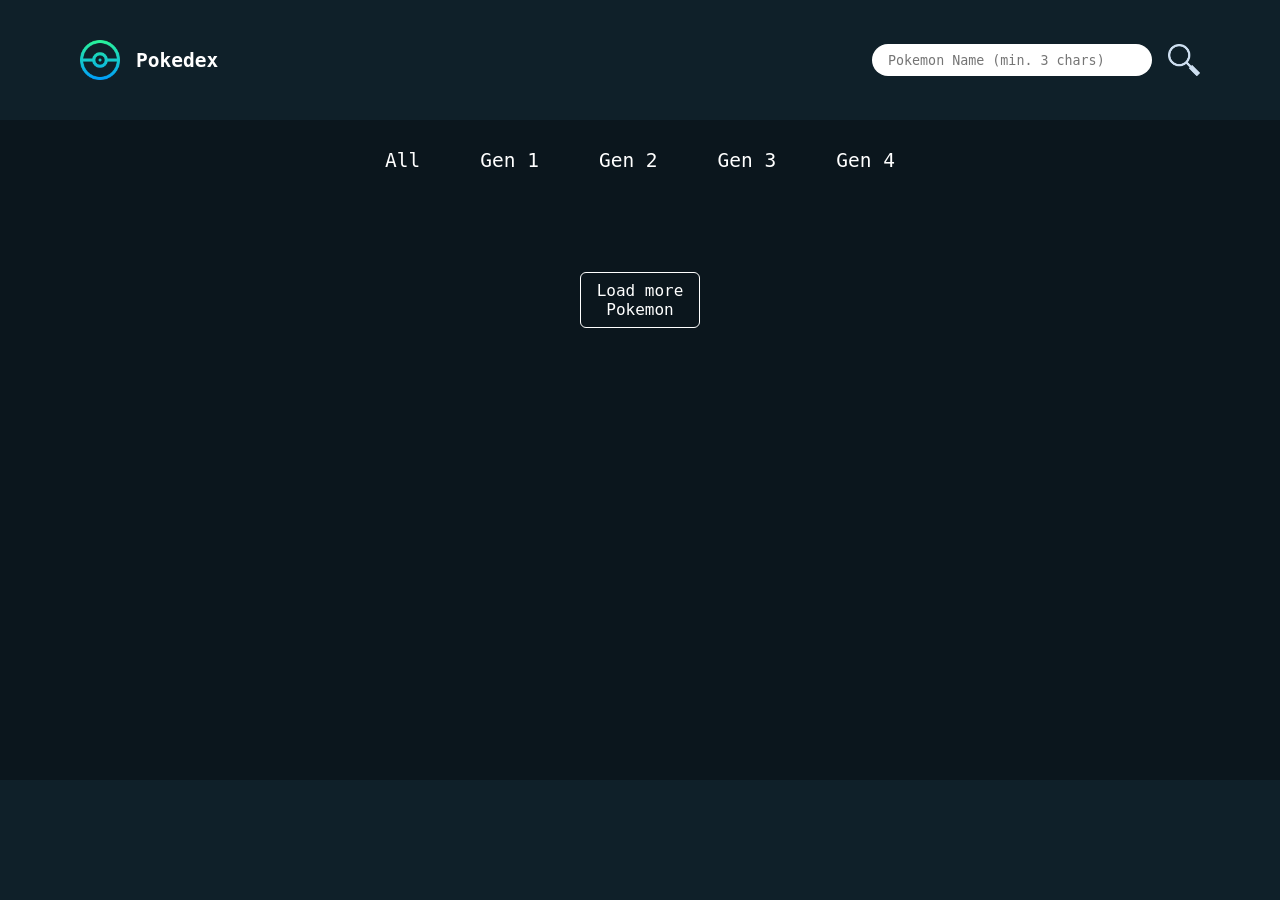
==== index.html @ aa998f6b "added basic css for dialog" ====
<!DOCTYPE html>
<html lang="de">

<head>
    <meta charset="UTF-8">
    <meta name="viewport" content="width=device-width, initial-scale=1.0">
    <title>Pokedex</title>

    <!-- SCRIPTS -->
    <script defer src="./js/db.js"></script>
    <script defer src="./js/html_templates.js"></script>
    <script defer src="./js/script.js"></script>

    <!-- STYLE -->
    <link rel="stylesheet" href="./css/content_sizing.css">
    <link rel="stylesheet" href="./css/website_style.css">
    <link rel="stylesheet" href="./css/main_pokecard_style.css">
    <link rel="stylesheet" href="./css/detail_pokecard_style.css">
    <link rel="stylesheet" href="./css/background_type.css">

    <!-- FAVICON -->
    <link rel="icon" type="image/png" href="./assets/img/crab_logo.png">

    <!-- FONTS -->
    <link rel="preconnect" href="https://fonts.googleapis.com">
    <link rel="preconnect" href="https://fonts.gstatic.com" crossorigin>
    <link
        href="https://fonts.googleapis.com/css2?family=IBM+Plex+Mono:ital,wght@0,100;0,200;0,300;0,400;0,500;0,600;0,700;1,100;1,200;1,300;1,400;1,500;1,600;1,700&display=swap"
        rel="stylesheet">

</head>

<body onload="init()">

    <div id="loader_id" class="loader hidden">
        <img src="./assets/img/img/pokeball_icon_2.png" class="spinner_img">
    </div>

    <header>
        <section class="header_content">
            <div class="header_content_title_section">
                <img src="./assets/img/img/pokeball_icon_2.png">
                <h1>Pokedex</h1>
            </div>
            <div class="header_content_search_section">
                <input type="text" id="search_input_id" placeholder="Pokemon Name (min. 3 chars)">
                <img src="./assets/img/img/search_iconpng.png" onclick="searchPokemon()">
            </div>

        </section>
    </header>

    <main>
        <section class="main_content">

            <div class="main_content_filter_section">
                <h2>All</h2>
                <h2>Gen 1</h2>
                <h2>Gen 2</h2>
                <h2>Gen 3</h2>
                <h2>Gen 4</h2>
            </div>

            <div class="main_content_all_pokecards" id="all_pokecards_id">

            </div>

            <div class="main_content_button_section">
                <button onclick="loadMorePokemons()">Load more Pokemon</button>
            </div>

        </section>

    </main>

    <footer>
        <section class="footer_content">

        </section>

    </footer>

    <dialog class="pokemon_detail_card_dialog_style" id="pokemon_detail_card_dialog_id" closedby="any">
        <section class="pokemon_detail_card_upper_half">

            <div class="pokemon_detail_card_upper_half_title" id="dialog_pokemon_name_id">
            </div>

            <div class="pokemon_detail_card_upper_half_img_pokemon">
                <img src="#">
            </div>

            <div class="pokemon_detail_card_upper_half_img_type">
                <img src="#">
            </div>

        </section>

        <section class="pokemon_detail_card_lower_half">

        </section>







        <div class="dialog_stats">

        </div>

    </dialog>


</body>

</html>
---- css/content_sizing.css ----
* {
    margin: 0;
    box-sizing: border-box;
}

header {
    background-color: green;
    width: 100%;
    height: 120px;
    display: flex;
    justify-content: center;
}

.header_content {
    width: 100%;
    max-width: 1920px;
    height: 100%;
    background-color: rgb(15, 32, 41);
}

main {
    width: 100%;
    min-height: calc(100dvh - 240px);
    background-color: yellow;
    display: flex;
    justify-content: center;
}

.main_content {
    width: 100%;
    max-width: 1920px;
    min-height: calc(100dvh - 240px);
    background-color: rgb(11, 22, 29);
}

footer {
    background-color: blue;
    width: 100%;
    height: 120px;
    display: flex;
    justify-content: center;
}

.footer_content {
    width: 100%;
    max-width: 1920px;
    height: 100%;
    background-color: rgb(15, 32, 41);
}
---- css/website_style.css ----
* {
    font-family: monospace;
    color: white;
}

/* LOADING SPINNER */
.loader {
    position: fixed;
    top: 0;
    left: 0;
    width: 100%;
    height: 100%;
    background-color: rgba(0, 0, 0, 0.9);
    display: flex;
    justify-content: center;
    align-items: center;
    z-index: 100;
    overflow: hidden;
}

.spinner_img {
    width: 80px;
    height: 80px;
    animation: spin 1s linear infinite;
}

.hidden {
    display: none;
}

@keyframes spin {
    0% {
        transform: rotate(0deg) scale(1);
    }

    50% {
        transform: rotate(180deg) scale(1.2);
    }

    100% {
        transform: rotate(360deg) scale(1.0);
    }
}


/* HEADER */
.header_content {
    padding: 0 80px;
    display: flex;
    align-items: center;
    justify-content: space-between;
}

.header_content img {
    width: 40px;
    height: 40px;
}

.header_content_title_section {
    display: flex;
    justify-content: center;
    align-items: center;
    gap: 16px;
}

.header_content_search_section {
    display: flex;
    gap: 16px;
}

.header_content_search_section img {
    width: 32px;
    height: 32px;
}

.header_content input {
    width: 280px;
    height: 32px;
    border-radius: 16px;
    border: none;
    padding: 0 16px;
    color: black;
}


/* MAIN */
.main_content {
    padding: 0 80px;
}

/* FILTERSECTION */
.main_content_filter_section {
    height: 80px;
    display: flex;
    justify-content: center;
    align-items: center;
    gap: 60px;
    padding: 16px;
}

.main_content_filter_section h2 {
    font-weight: 200;
}

.main_content_filter_section h2:hover {
    text-decoration: underline;
    cursor: pointer;
}

/* POKECARD OVERVIEW */
.main_content_all_pokecards {
    padding: 20px 0;
    flex-wrap: wrap;
    display: flex;
    justify-content: center;
    align-items: flex-start;
    gap: 16px 16px
}

/* MAIN BUTTON SECTION */
.main_content_button_section {
    width: 100%;
    height: 120px;
    display: flex;
    justify-content: center;
    align-items: center;
}

.main_content_button_section button {
    width: 120px;
    height: 56px;
    background-color: transparent;
    border: 1px solid white;
    border-radius: 6px;
    color: white;
    font-size: 16px;
    transition-duration: 200ms;
}

.main_content_button_section button:hover {
    background-color: rgb(15, 32, 41);
    cursor: pointer;
    font-weight: bold;
    transform: scale(1.05);
}
---- css/main_pokecard_style.css ----
.main_content_pokecard {
    background-color: rgb(15, 32, 41);
    width: 300px;
    height: 500px;
    border-radius: 16px;
}

.main_content_pokecard:hover {
    transform: scale(1.025);
    cursor: pointer;
    transition-duration: 200ms;
}

.main_content_pokecard_header {
    width: 100%;
    height: 13%;
    display: flex;
    align-items: center;
    justify-content: center;
    gap: 8px
}

.main_content_pokecard_header h3 {
    font-weight: 400;
    font-size: 24px;
}

.main_content_pokecard_main {
    width: 100%;
    height: 72%;
    display: flex;
    justify-content: center;
    align-items: center;    
    position: relative;
}

.main_content_pokecard_main_pokemon_img {
    height: 100%;
    width: 100%;
    position: absolute;
    top: calc((100% - 70%)/2);
    left: calc((100% - 70%)/2);
}

.main_content_pokecard_main_pokemon_img img {
    height: 70%;
    width: 70%;
}

.type_background_split {
    position: relative;
    display: flex;
}

.background_left,
.background_right {
    width: 50%;
    height: 100%;
}

.background_left img,
.background_right img {
    width: 100%;
    height: 100%;
    object-fit: cover;
}

.main_content_pokecard_footer {
    width: 100%;
    height: 15%;
}

.main_content_pokecard_footer_types {
    height: 100%;
    width: 100%;
    display: flex;
    justify-content: center;
    align-items: center;
    gap: 16px;
}

.main_content_pokecard_footer_types img {
    width: 64px;
    height: 64px;
}
---- css/detail_pokecard_style.css ----
body:has(dialog[open]) {
  overflow: hidden;
}

dialog::backdrop {
  background-color: rgba(0, 0, 0, 0.8)
}

.pokemon_detail_card_dialog_style {
    padding: 0;
    width: 400px;
    height: 600px;
    border-radius: 16px;
    border: none;
    top: calc((100% - 600px)/2);
    left: calc((100% - 400px)/2);
}

.pokemon_detail_card_upper_half {
    width: 100%;
    height: 50%;
    background-color: rgb(12, 30, 37);
}

.pokemon_detail_card_upper_half_title {
    width: 100%;
    height: 15%;
    display: flex;
    justify-content: center;
    align-items: center;
    text-align: center;
}

.pokemon_detail_card_upper_half_img_pokemon {
    width: 100%;
    height: 70%;
}

.pokemon_detail_card_upper_half_img_type {
    width: 100%;
    height: 15%;
}
---- css/background_type.css ----
.type_background {
    background: center;
    background-size: cover;
    background-repeat: no-repeat;
}

.water_background {
    background: center;
    background-size: cover;
    background-repeat: no-repeat;
    background-image: url(../assets/img/type_backgrounds/type_water_background.png);
}

.bug_background {
    background: center;
    background-size: cover;
    background-repeat: no-repeat;
    background-image: url(../assets/img/type_backgrounds/type_bug_background.png);
}

.steel_background {
    background: center;
    background-size: cover;
    background-repeat: no-repeat;
    background-image: url(../assets/img/type_backgrounds/type_steel_background.png);
}

.electric_background {
    background: center;
    background-size: cover;
    background-repeat: no-repeat;
    background-image: url(../assets/img/type_backgrounds/type_electric_background.png);
}

.grass_background {
    background: center;
    background-size: cover;
    background-repeat: no-repeat;
    background-image: url(../assets/img/type_backgrounds/type_grass_background.png);
}

.rock_background {
    background: center;
    background-size: cover;
    background-repeat: no-repeat;
    background-image: url(../assets/img/type_backgrounds/type_rock_background.png);
}

.ground_background {
    background: center;
    background-size: cover;
    background-repeat: no-repeat;
    background-image: url(../assets/img/type_backgrounds/type_ground_background.png);
}

.psychic_background {
    background: center;
    background-size: cover;
    background-repeat: no-repeat;
    background-image: url(../assets/img/type_backgrounds/type_psychic_background.png);
}

.fairy_background {
    background: center;
    background-size: cover;
    background-repeat: no-repeat;
    background-image: url(../assets/img/type_backgrounds/type_fairy_background.png);
}

.dark_background {
    background: center;
    background-size: cover;
    background-repeat: no-repeat;
    background-image: url(../assets/img/type_backgrounds/type_dark_background.png);
}

.dragon_background {
    background: center;
    background-size: cover;
    background-repeat: no-repeat;
    background-image: url(../assets/img/type_backgrounds/type_dragon_background.png);
}

.poison_background {
    background: center;
    background-size: cover;
    background-repeat: no-repeat;
    background-image: url(../assets/img/type_backgrounds/type_poison_background.png);
}

.ghost_background {
    background: center;
    background-size: cover;
    background-repeat: no-repeat;
    background-image: url(../assets/img/type_backgrounds/type_ghost_background.png);
}

.normal_background {
    background: center;
    background-size: cover;
    background-repeat: no-repeat;
    background-image: url(../assets/img/type_backgrounds/type_normal_background.png);
}

.flying_background {
    background: center;
    background-size: cover;
    background-repeat: no-repeat;
    background-image: url(../assets/img/type_backgrounds/type_flying_background.png);
}

.fighting_background {
    background: center;
    background-size: cover;
    background-repeat: no-repeat;
    background-image: url(../assets/img/type_backgrounds/type_fighting_background.png);
}

.ice_background {
    background: center;
    background-size: cover;
    background-repeat: no-repeat;
    background-image: url(../assets/img/type_backgrounds/type_ice_background.png);
}
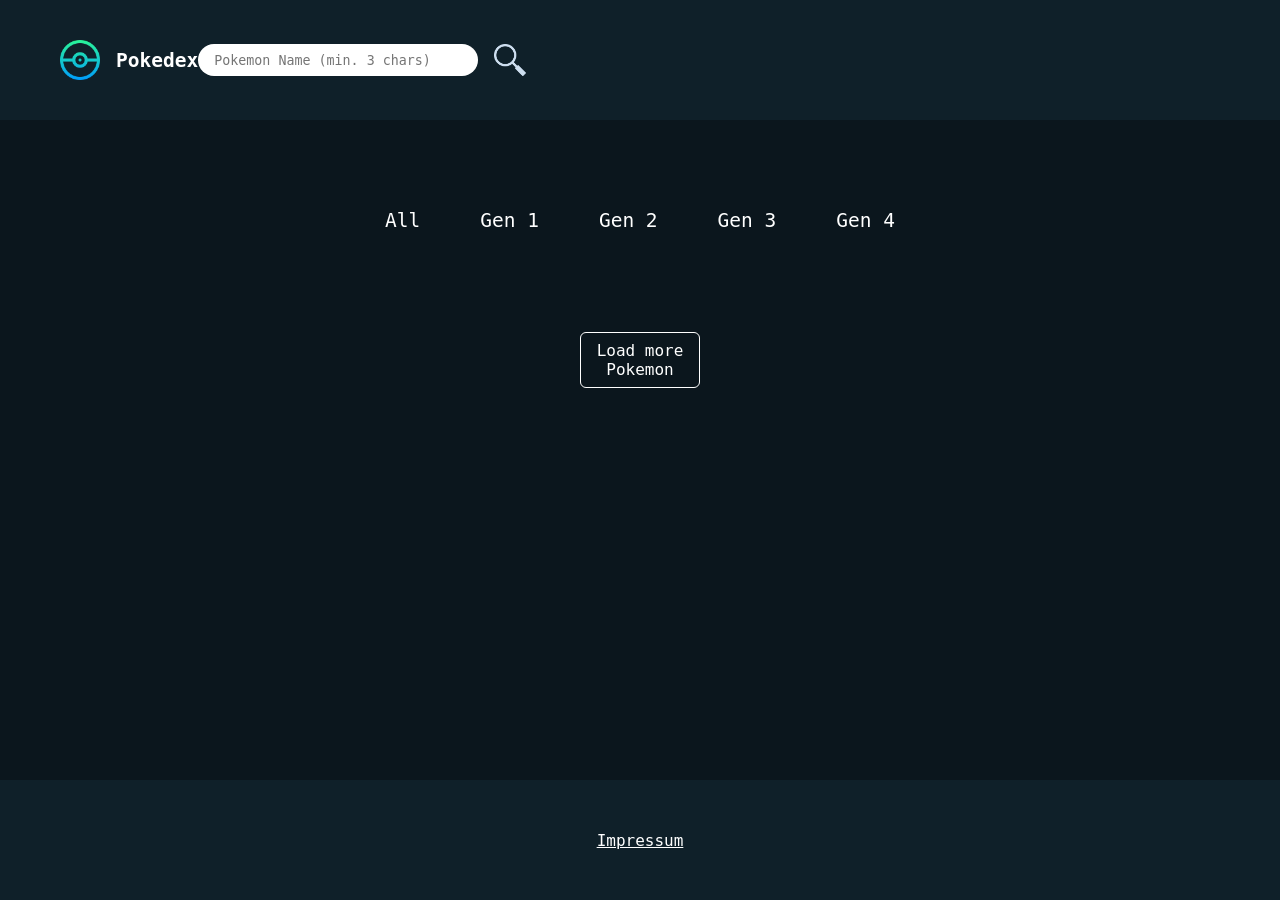
==== commit 309bd270: "added impressum" ====
--- a/index.html
+++ b/index.html
@@ -17,9 +17,10 @@
     <link rel="stylesheet" href="./css/main_pokecard_style.css">
     <link rel="stylesheet" href="./css/detail_pokecard_style.css">
     <link rel="stylesheet" href="./css/background_type.css">
+    <link rel="stylesheet" href="./css/impressum.css">
 
     <!-- FAVICON -->
-    <link rel="icon" type="image/png" href="./assets/img/crab_logo.png">
+    <link rel="icon" type="image/png" href="./assets/img/img/pokeball_icon_2.png">
 
     <!-- FONTS -->
     <link rel="preconnect" href="https://fonts.googleapis.com">
@@ -76,40 +77,14 @@
     <footer>
         <section class="footer_content">
 
+            <a href="./impressum.html">Impressum</a>
+
         </section>
 
     </footer>
 
     <dialog class="pokemon_detail_card_dialog_style" id="pokemon_detail_card_dialog_id" closedby="any">
-        <section class="pokemon_detail_card_upper_half">
-
-            <div class="pokemon_detail_card_upper_half_title" id="dialog_pokemon_name_id">
-            </div>
-
-            <div class="pokemon_detail_card_upper_half_img_pokemon">
-                <img src="#">
-            </div>
-
-            <div class="pokemon_detail_card_upper_half_img_type">
-                <img src="#">
-            </div>
-
-        </section>
-
-        <section class="pokemon_detail_card_lower_half">
-
-        </section>
-
-
-
-
-
-
-
-        <div class="dialog_stats">
-
-        </div>
-
+        
     </dialog>
 
 
--- a/css/content_sizing.css
+++ b/css/content_sizing.css
@@ -4,7 +4,7 @@
 }
 
 header {
-    background-color: green;
+    background-color: rgb(15, 32, 41);
     width: 100%;
     height: 120px;
     display: flex;
@@ -21,7 +21,7 @@
 main {
     width: 100%;
     min-height: calc(100dvh - 240px);
-    background-color: yellow;
+    background-color: rgb(11, 22, 29);
     display: flex;
     justify-content: center;
 }
@@ -34,7 +34,7 @@
 }
 
 footer {
-    background-color: blue;
+    background-color: rgb(15, 32, 41);
     width: 100%;
     height: 120px;
     display: flex;
--- a/css/website_style.css
+++ b/css/website_style.css
@@ -142,4 +142,10 @@
     cursor: pointer;
     font-weight: bold;
     transform: scale(1.05);
-}+}
+
+/* FOOTER */
+footer a {
+    color: white;
+    font-size: 16px;
+}
--- a/css/detail_pokecard_style.css
+++ b/css/detail_pokecard_style.css
@@ -1,9 +1,9 @@
 body:has(dialog[open]) {
-  overflow: hidden;
+    overflow: hidden;
 }
 
 dialog::backdrop {
-  background-color: rgba(0, 0, 0, 0.8)
+    background-color: rgba(0, 0, 0, 0.8)
 }
 
 .pokemon_detail_card_dialog_style {
@@ -20,6 +20,7 @@
     width: 100%;
     height: 50%;
     background-color: rgb(12, 30, 37);
+    position: relative;
 }
 
 .pokemon_detail_card_upper_half_title {
@@ -34,9 +35,148 @@
 .pokemon_detail_card_upper_half_img_pokemon {
     width: 100%;
     height: 70%;
+    display: flex;
+    justify-content: center;
+    align-self: center;
+    position: relative;
+}
+
+.pokemon_detail_card_upper_half_img_pokemon_img {
+    height: 100%;
+    width: 100%;
+    position: absolute;
+    display: flex;
+    justify-content: center;
+    align-items: center;
+}
+
+.pokemon_detail_card_upper_half_img_pokemon_img img {
+    height: 80%;
 }
 
 .pokemon_detail_card_upper_half_img_type {
     width: 100%;
     height: 15%;
-}+    display: flex;
+    justify-content: center;
+    align-items: center;
+    gap: 24px
+}
+
+.pokemon_detail_card_upper_half_img_type img {
+    height: 100%;
+}
+
+.img_next_button {
+    position: absolute;
+    top: calc((100% - 40px)/2);
+    right: 16px
+}
+
+.img_next_button:hover {
+    cursor: pointer;
+}
+
+.img_next_button img {
+    width: 40px;
+    height: 40px;
+}
+
+.img_prev_button {
+    position: absolute;
+    top: calc((100% - 40px)/2);
+    left: 16px
+}
+
+.img_prev_button:hover {
+    cursor: pointer;
+}
+
+.img_prev_button img {
+    width: 40px;
+    height: 40px;
+    rotate: 180deg;
+}
+
+.pokemon_detail_card_lower_half {
+    width: 100%;
+    height: 50%;
+    background-color: rgb(16, 44, 57);
+}
+
+.pokemon_detail_card_lower_half_categories {
+    width: 100%;
+    height: 15%;
+    display: flex;
+    justify-content: center;
+    align-items: center;
+}
+
+.pokemon_detail_card_lower_half_categories_title {
+    background-color: rgb(20, 61, 78);
+    height: 100%;
+    width: calc(100% / 3);
+    display: flex;
+    justify-content: center;
+    align-items: center;
+}
+
+.pokemon_detail_card_lower_half_categories_title:hover {
+    cursor: pointer;
+    background-color: rgb(40, 90, 110);
+}
+
+.pokemon_detail_card_lower_half_categories_title h4 {
+    font-weight: 400;
+    font-size: 16px;
+}
+
+.selected h4 {
+    font-weight: 800;
+}
+
+.selected {
+    background-color: rgb(40, 90, 110);
+}
+
+.display_none {
+    display: none
+}
+
+.display {
+    display: block;
+}
+
+#stats_main_id {
+    height: 85%;
+    width: 100%;
+}
+
+.pokemon_detail_card_lower_half_stats {
+    height: 100%;
+    width: 100%;
+    display: flex;
+    flex-direction: column;
+    gap: 8px;
+    padding: 24px 16px;
+}
+
+.pokemin_detail_card_lower_half_stats_textline p {
+    min-width: 200px;
+    font-size: 16px;
+}
+
+.pokemin_detail_card_lower_half_stats_textline span {
+    font-size: 16px;
+}
+
+.pokemin_detail_card_lower_half_stats_textline {
+    display: flex;
+}
+
+#stats_stats_id {
+    height: 85%;
+    width: 100%;
+}
+
+
--- a/css/impressum.css
+++ b/css/impressum.css
@@ -0,0 +1,58 @@
+* {
+    margin: 0;
+    box-sizing: border-box;
+    color: white;
+}
+
+header {
+    background-color: rgb(15, 32, 41);
+    width: 100%;
+    height: 120px;
+    display: flex;
+    justify-content: center;
+}
+
+.header_content {
+    width: 100%;
+    max-width: 1920px;
+    height: 100%;
+    background-color: rgb(15, 32, 41);
+    display: flex;
+    justify-content: flex-start;
+    align-items: center;
+    padding: 0 60px;
+}
+
+main {
+    width: 100%;
+    min-height: calc(100dvh - 240px);
+    background-color: rgb(11, 22, 29);
+    display: flex;
+    justify-content: center;
+}
+
+.main_content {
+    width: 100%;
+    max-width: 1920px;
+    min-height: calc(100dvh - 240px);
+    background-color: rgb(11, 22, 29);
+    padding: 60px 60px;
+}
+
+footer {
+    background-color: rgb(15, 32, 41);
+    width: 100%;
+    height: 120px;
+    display: flex;
+    justify-content: center;
+}
+
+.footer_content {
+    width: 100%;
+    max-width: 1920px;
+    height: 100%;
+    background-color: rgb(15, 32, 41);
+    display: flex;
+    justify-content: center;
+    align-items: center;
+}
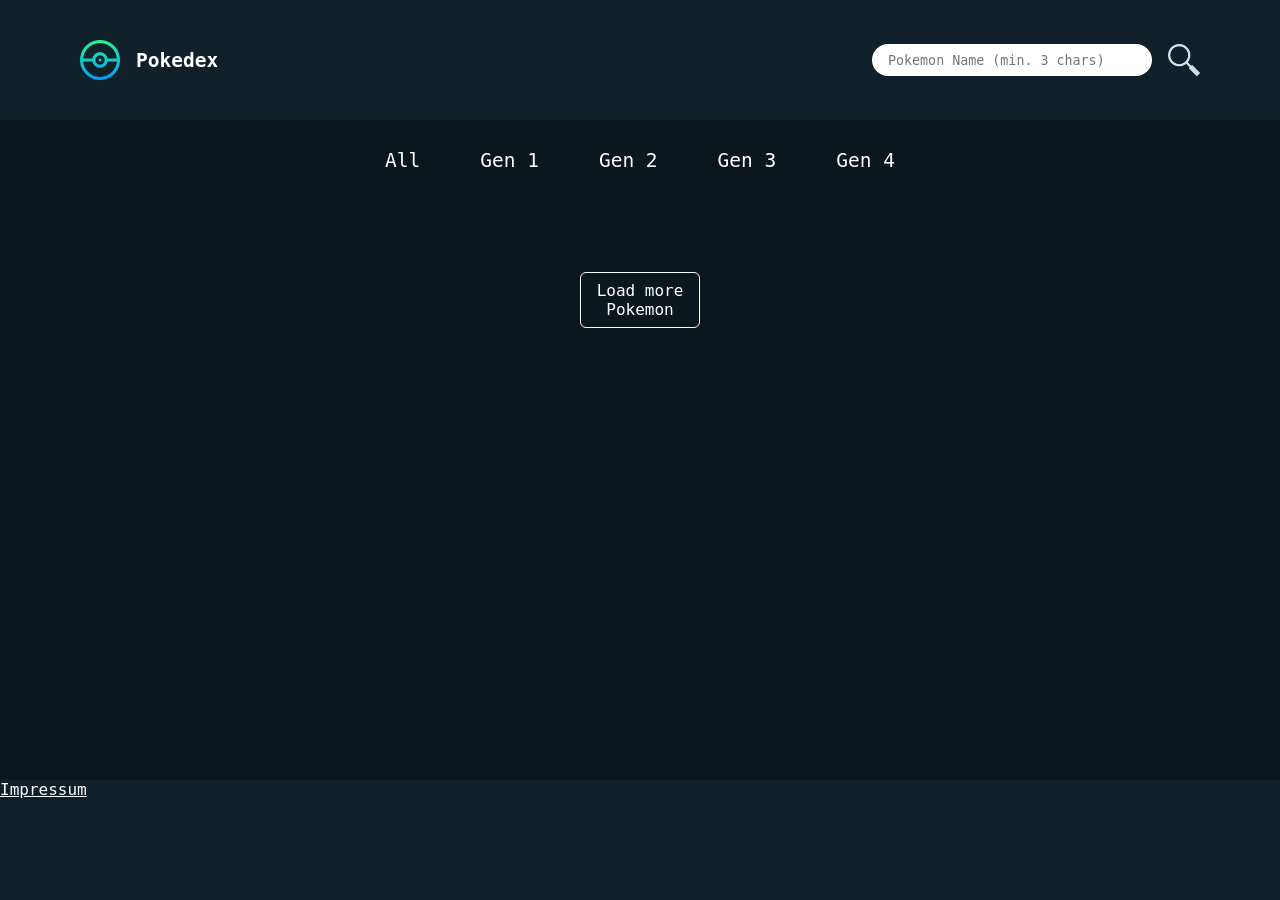
==== commit c1f7b816: "added new stats to functions" ====
--- a/index.html
+++ b/index.html
@@ -17,7 +17,6 @@
     <link rel="stylesheet" href="./css/main_pokecard_style.css">
     <link rel="stylesheet" href="./css/detail_pokecard_style.css">
     <link rel="stylesheet" href="./css/background_type.css">
-    <link rel="stylesheet" href="./css/impressum.css">
 
     <!-- FAVICON -->
     <link rel="icon" type="image/png" href="./assets/img/img/pokeball_icon_2.png">
--- a/css/website_style.css
+++ b/css/website_style.css
@@ -149,3 +149,5 @@
     color: white;
     font-size: 16px;
 }
+
+
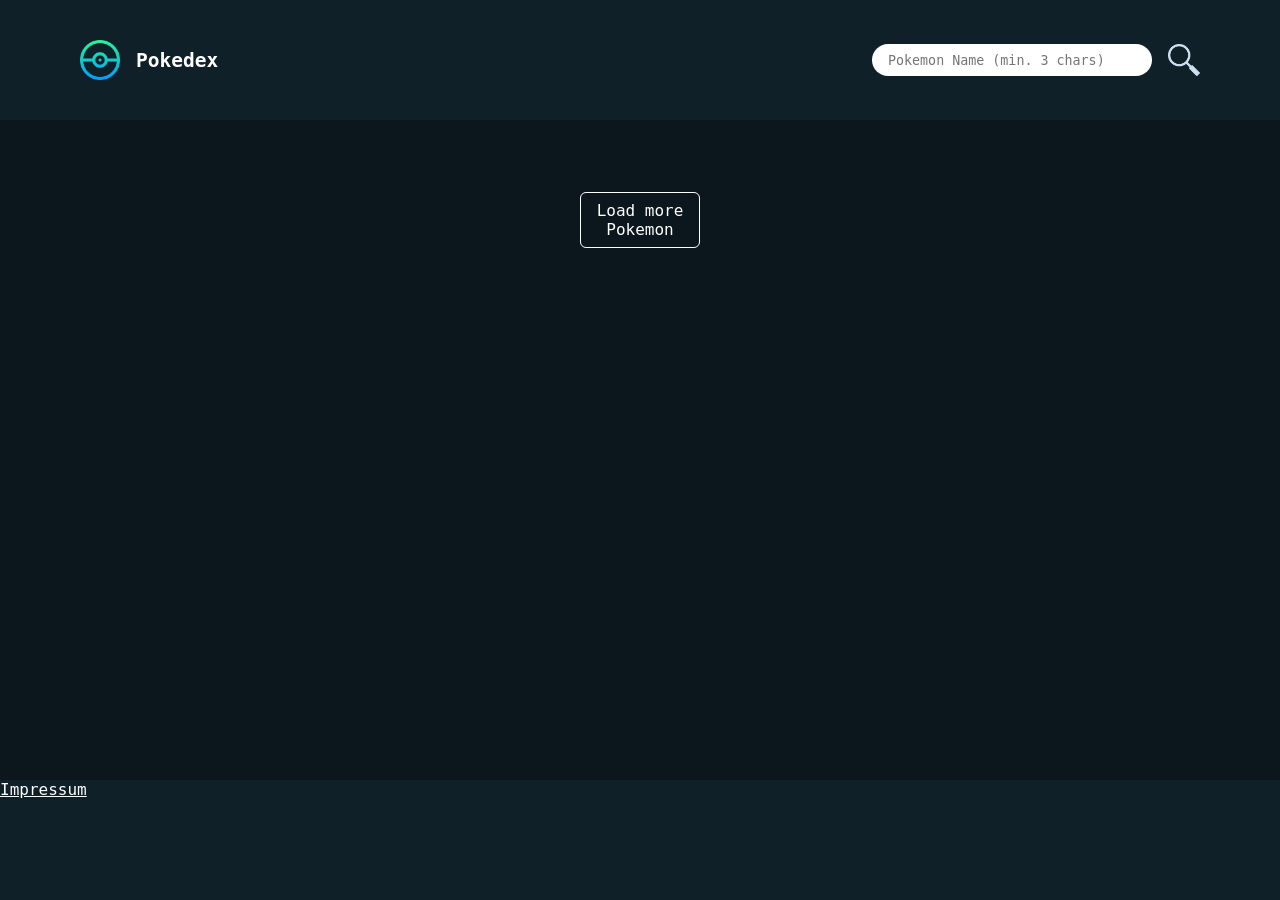
==== commit 693749f5: "deleted filters" ====
--- a/index.html
+++ b/index.html
@@ -53,13 +53,13 @@
     <main>
         <section class="main_content">
 
-            <div class="main_content_filter_section">
+            <!-- <div class="main_content_filter_section">
                 <h2>All</h2>
                 <h2>Gen 1</h2>
                 <h2>Gen 2</h2>
                 <h2>Gen 3</h2>
                 <h2>Gen 4</h2>
-            </div>
+            </div> -->
 
             <div class="main_content_all_pokecards" id="all_pokecards_id">
 
--- a/css/website_style.css
+++ b/css/website_style.css
@@ -150,4 +150,10 @@
     font-size: 16px;
 }
 
+/* RESPONSIVE */
+/* HEADER */
 
+
+
+
+
--- a/css/detail_pokecard_style.css
+++ b/css/detail_pokecard_style.css
@@ -179,4 +179,27 @@
     width: 100%;
 }
 
-
+/* PROGRESSBAR */
+progress {
+    flex: 1;
+    height: 12px;
+    border-radius: 6px;
+    overflow: hidden;
+    border: 1px solid rgb(11, 22, 29);
+    appearance: none;
+}
+
+progress::-webkit-progress-bar {
+    background-color: rgb(40, 90, 110);
+}
+
+progress::-webkit-progress-value {
+    background-color: rgb(140, 190, 170);;
+}
+
+progress:hover {
+    filter: none;
+    opacity: 1;
+}
+
+
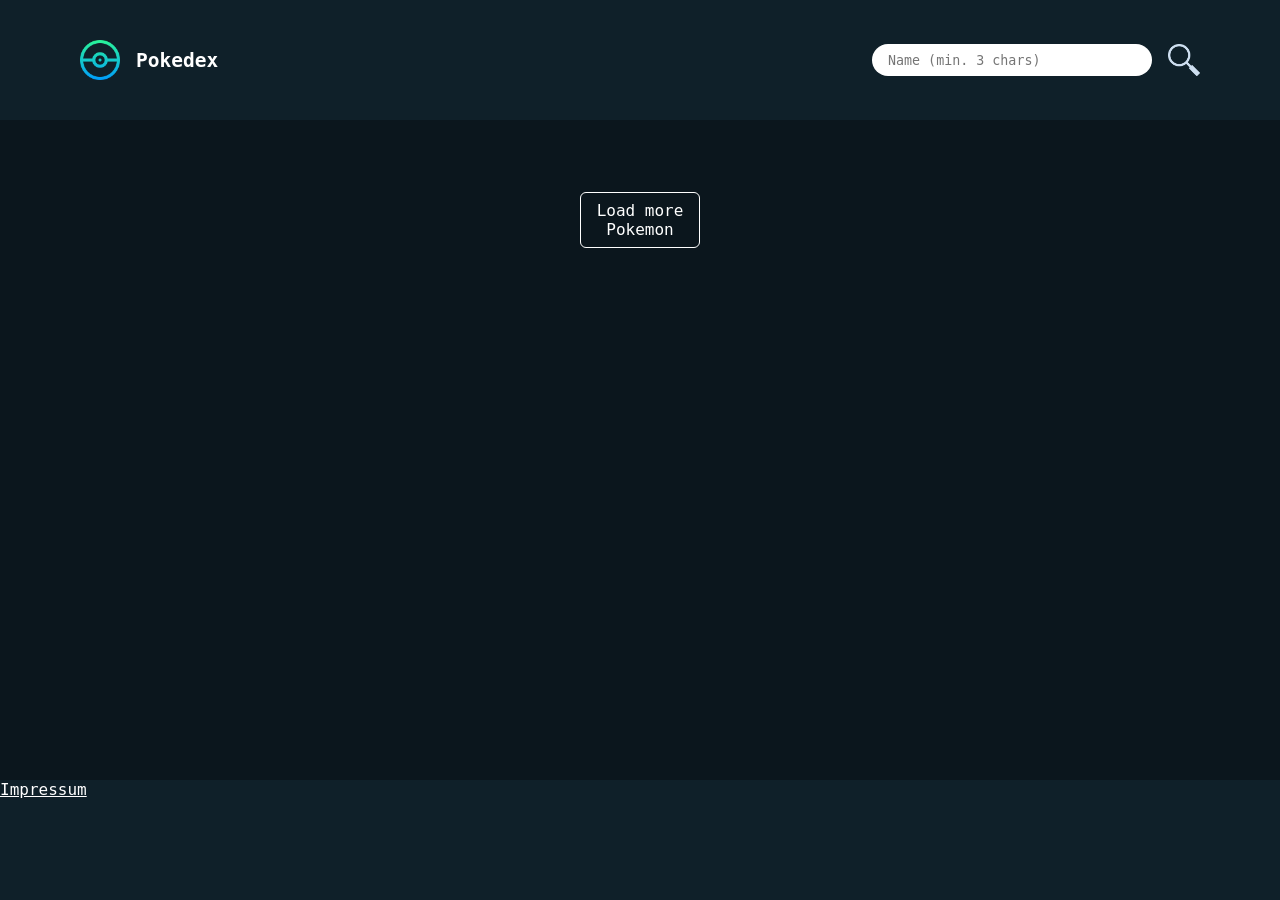
==== commit 5a0617d3: "added close button with function to pkemon detail card" ====
--- a/index.html
+++ b/index.html
@@ -43,7 +43,7 @@
                 <h1>Pokedex</h1>
             </div>
             <div class="header_content_search_section">
-                <input type="text" id="search_input_id" placeholder="Pokemon Name (min. 3 chars)">
+                <input type="text" id="search_input_id" placeholder="Name (min. 3 chars)">
                 <img src="./assets/img/img/search_iconpng.png" onclick="searchPokemon()">
             </div>
 
--- a/css/website_style.css
+++ b/css/website_style.css
@@ -71,6 +71,10 @@
 .header_content_search_section img {
     width: 32px;
     height: 32px;
+}
+
+.header_content_search_section img:hover {
+    cursor: pointer;
 }
 
 .header_content input {
@@ -152,8 +156,28 @@
 
 /* RESPONSIVE */
 /* HEADER */
+@media (max-width: 750px) {
+    /* HEADER */
+    header {
+        height: 240px;
+    }
+    .header_content {
+        flex-direction: column;
+        justify-content: center;
+        gap: 24px;
+        padding: 0 16px
+    }
+
+    .header_content input {
+        width: 240px;
+    }
+
+    /* MAIN */
+    .main_content {
+        padding: 0 16px;
+    }
+}
 
 
 
 
-
--- a/css/main_pokecard_style.css
+++ b/css/main_pokecard_style.css
@@ -35,16 +35,20 @@
 }
 
 .main_content_pokecard_main_pokemon_img {
-    height: 100%;
-    width: 100%;
+    height: 70%;
+    width: 70%;
     position: absolute;
     top: calc((100% - 70%)/2);
     left: calc((100% - 70%)/2);
+    display: flex;
+    justify-content: center;
+    align-items: center;
 }
 
 .main_content_pokecard_main_pokemon_img img {
-    height: 70%;
-    width: 70%;
+    height: 90%;
+    width: 90%;
+    
 }
 
 .type_background_split {
--- a/css/detail_pokecard_style.css
+++ b/css/detail_pokecard_style.css
@@ -1,3 +1,4 @@
+html:has(dialog[open]),
 body:has(dialog[open]) {
     overflow: hidden;
 }
@@ -32,6 +33,16 @@
     text-align: center;
 }
 
+.pokemon_detail_card_upper_half_title p {
+    font-size: 24px;
+    position: absolute;
+    right: 16px
+}
+
+.pokemon_detail_card_upper_half_title p:hover {
+    cursor: pointer;
+}
+
 .pokemon_detail_card_upper_half_img_pokemon {
     width: 100%;
     height: 70%;
@@ -194,7 +205,8 @@
 }
 
 progress::-webkit-progress-value {
-    background-color: rgb(140, 190, 170);;
+    background-color: rgb(140, 190, 170);
+    ;
 }
 
 progress:hover {
@@ -202,4 +214,48 @@
     opacity: 1;
 }
 
-
+/* EVOCHAIN */
+#stats_evo_id {
+    height: 85%;
+    width: 100%;
+}
+
+.evo_chain {
+    width: 100%;
+    height: 100%;
+    display: flex;
+    justify-content: center;
+    align-items: center;
+    flex-direction: row;
+}
+
+.evo_chain img {
+    width: 40%;
+    height: 50%;
+}
+
+
+/* RESPOSNIVE */
+@media (max-width: 750px) {
+    .pokemon_detail_card_dialog_style {
+        width: 300px;
+        left: calc((100% - 300px) / 2)
+    }
+
+    .pokemon_detail_card_upper_half_img_pokemon_img img {
+        height: 70%;
+    }
+
+    .pokemin_detail_card_lower_half_stats_textline p {
+        font-size: 14px;
+        min-width: 160px;
+    }
+
+    .pokemin_detail_card_lower_half_stats_textline span {
+        font-size: 14px;
+    }
+
+    .pokemon_detail_card_lower_half_categories_title h4 {
+        font-size: 14px;
+    }
+}
